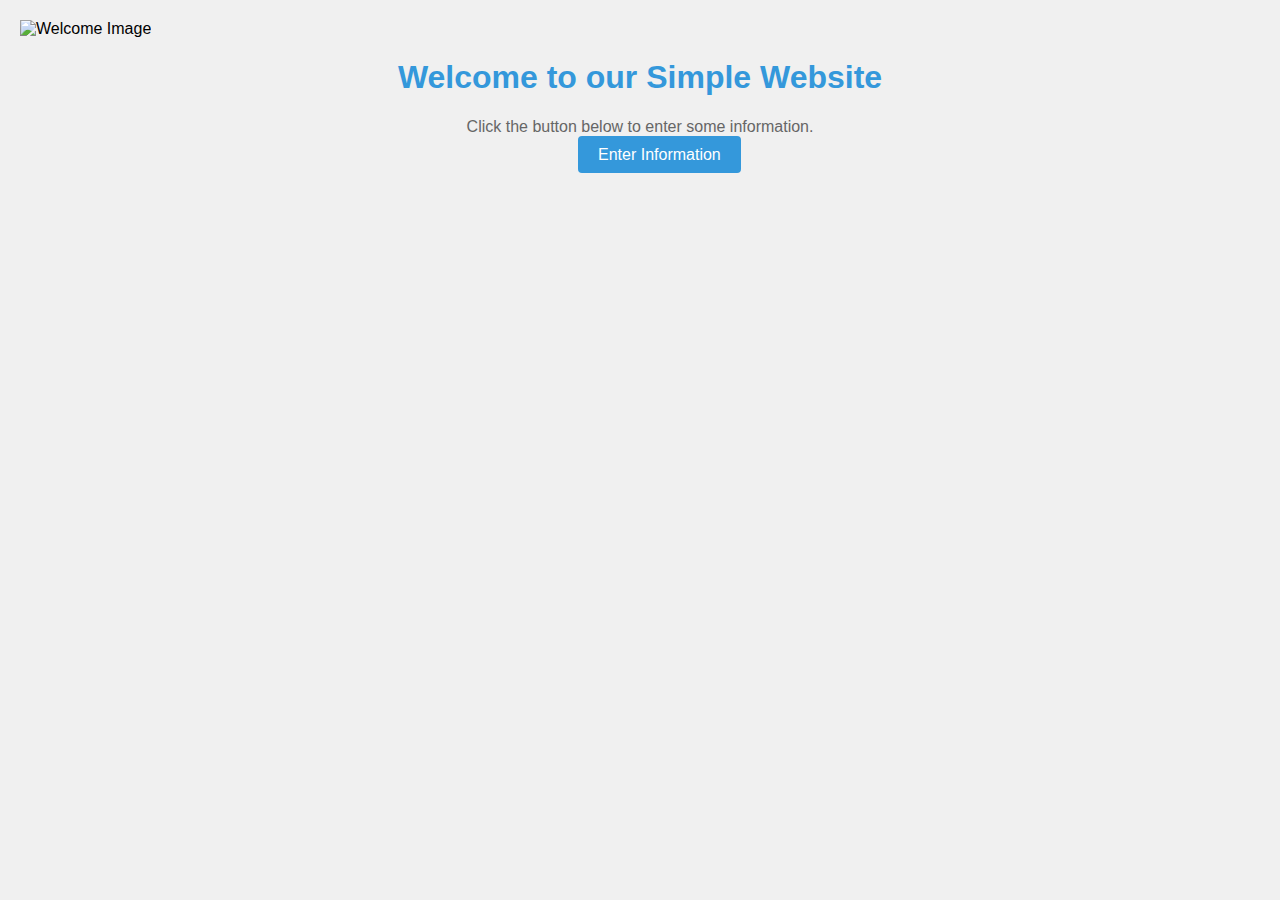
==== index.html @ a0b333ed "first commit" ====
<!DOCTYPE html>
<html lang="en">
<head>
  <meta charset="UTF-8">
  <meta name="viewport" content="width=device-width, initial-scale=1.0">
  <title>Welcome!</title>
  <link rel="stylesheet" href="style.css">
</head>
<body>
  <header>
    <img src="https://www.desicomments.com/wp-content/uploads/2017/02/Welcome-Image-1.png" alt="Welcome Image">
  </header>
  <h1>Welcome to our Simple Website</h1>
  <p>Click the button below to enter some information.</p>
  <a href="form.html">Enter Information</a>
</body>
</html>
---- style.css ----
body {
    font-family: sans-serif;
    margin: 0;
    padding: 20px;
    background-color: #f0f0f0;
  }
  
  header {
    height: 300px;
    width: 100%;
    height: 100%;
    overflow: hidden;
  }
  
  header img {
    width: 100%;
    height: auto;
    object-fit: cover;
  }
  
  h1, h2 {
    text-align: center;
    color: #3498db;
  }
  
  p {
    margin-bottom: 10px;
    text-align: center;
    color: #666;
  }
  
  a {
    background-color: #3498db;
    color: white;
    padding: 10px 20px;
    text-decoration: none;
    border: none;
    border-radius: 4px;
    cursor: pointer;
    margin-left: 45%;
  }
  
  form {
    display: flex;
    flex-direction: column;
    gap: 10px;
    margin: 0 auto;
    width: 50%;
    background-color: #fff;
    padding: 20px;
    border-radius: 4px;
    box-shadow: 0 2px 5px rgba(0, 0, 0, 0.1);
  }
  
  label {
    font-weight: bold;
    color: #3498db;
  }
  
  input[type="text"],
  input[type="email"] {
    padding: 10px;
    border: 1px solid #ccc;
    border-radius: 4px;
  }
  
  input[type="submit"] {
    background-color: #3498db;
    color: white;
    padding: 10px 20px;
    border: none;
    border-radius: 4px;
    cursor: pointer;
  }
  
  #display.html span {
    font-weight: bold;
  }
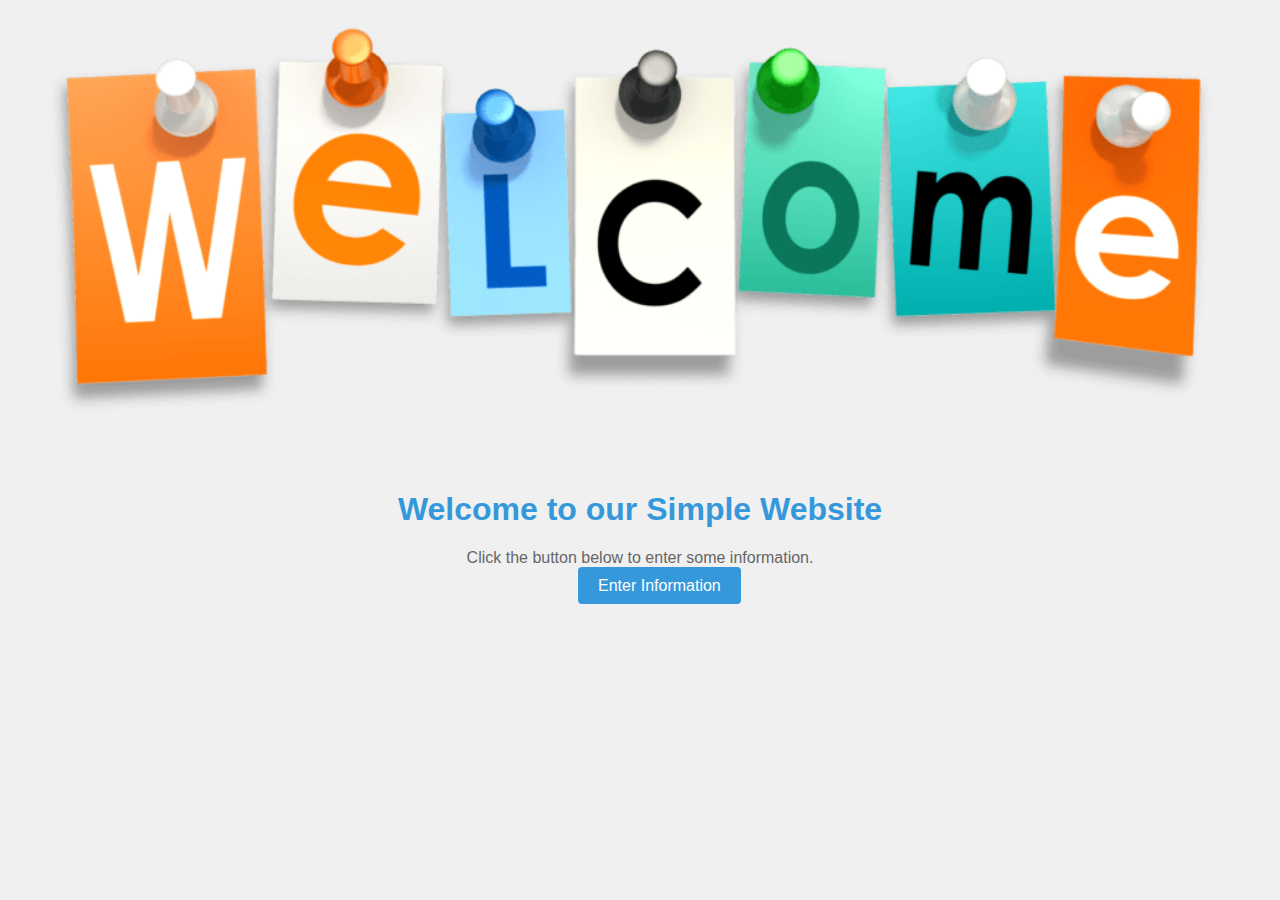
==== commit 12e95ff1: "images added" ====
--- a/index.html
+++ b/index.html
@@ -4,11 +4,12 @@
   <meta charset="UTF-8">
   <meta name="viewport" content="width=device-width, initial-scale=1.0">
   <title>Welcome!</title>
+  <link rel="icon" type="image/x-icon" href="images/monke.jpg">  
   <link rel="stylesheet" href="style.css">
 </head>
 <body>
   <header>
-    <img src="https://www.desicomments.com/wp-content/uploads/2017/02/Welcome-Image-1.png" alt="Welcome Image">
+    <img src="images/Welcome.png" alt="Welcome Image">
   </header>
   <h1>Welcome to our Simple Website</h1>
   <p>Click the button below to enter some information.</p>
--- a/style.css
+++ b/style.css
@@ -76,4 +76,15 @@
   #display.html span {
     font-weight: bold;
   }
-  +  
+  .back {
+    display: inline-block;
+    padding: 10px 20px;
+    background-color: #3498db; /* Green background */
+    color: white;
+    text-align: center;
+    text-decoration: none;
+    border: none;
+    border-radius: 5px;
+    cursor: pointer;
+  }
